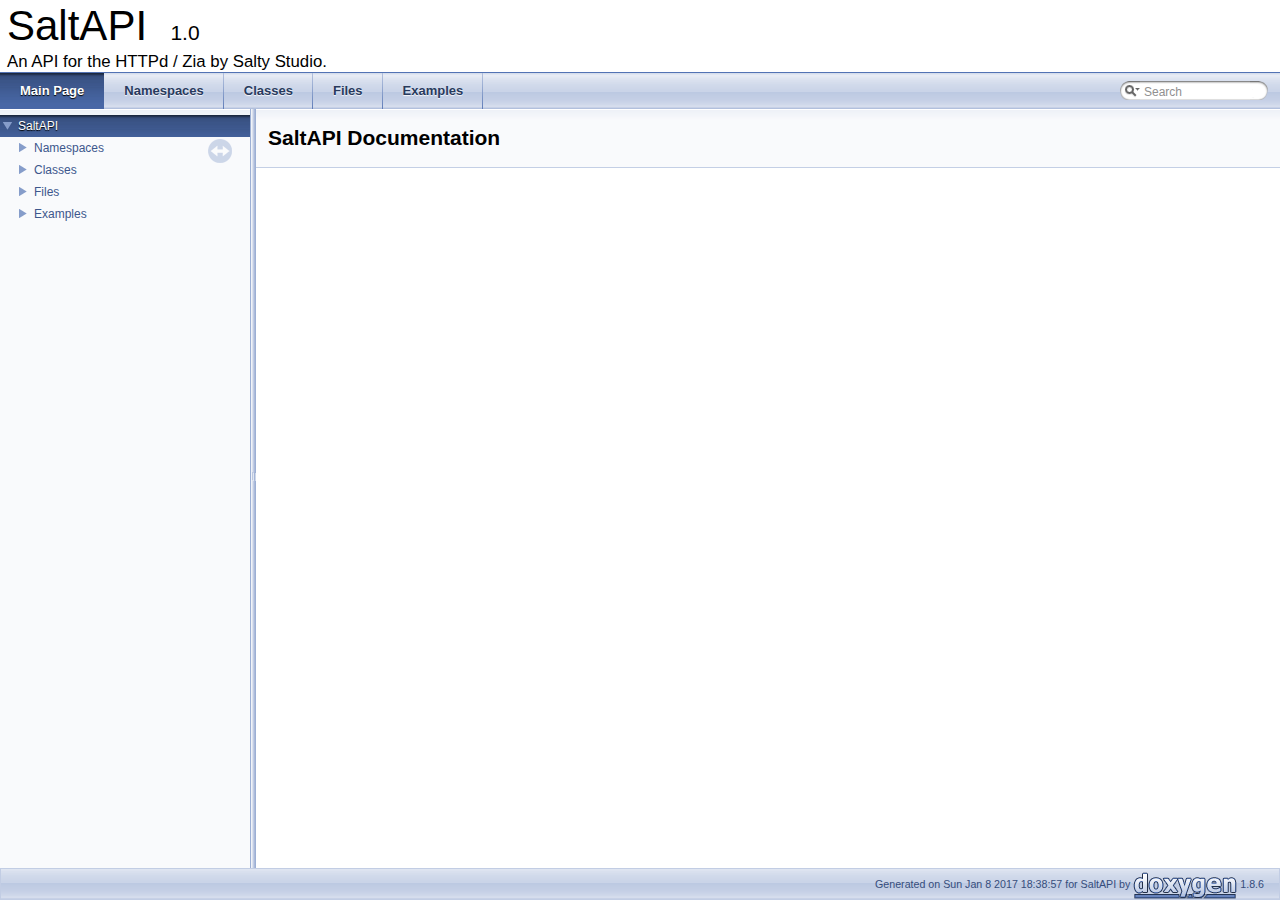
==== Doxygen/html/index.html @ 746d1560 "Added site" ====
<!DOCTYPE html PUBLIC "-//W3C//DTD XHTML 1.0 Transitional//EN" "http://www.w3.org/TR/xhtml1/DTD/xhtml1-transitional.dtd">
<html xmlns="http://www.w3.org/1999/xhtml">
<head>
<meta http-equiv="Content-Type" content="text/xhtml;charset=UTF-8"/>
<meta http-equiv="X-UA-Compatible" content="IE=9"/>
<meta name="generator" content="Doxygen 1.8.6"/>
<title>SaltAPI: Main Page</title>
<link href="tabs.css" rel="stylesheet" type="text/css"/>
<script type="text/javascript" src="jquery.js"></script>
<script type="text/javascript" src="dynsections.js"></script>
<link href="navtree.css" rel="stylesheet" type="text/css"/>
<script type="text/javascript" src="resize.js"></script>
<script type="text/javascript" src="navtree.js"></script>
<script type="text/javascript">
  $(document).ready(initResizable);
  $(window).load(resizeHeight);
</script>
<link href="search/search.css" rel="stylesheet" type="text/css"/>
<script type="text/javascript" src="search/search.js"></script>
<script type="text/javascript">
  $(document).ready(function() { searchBox.OnSelectItem(0); });
</script>
<link href="doxygen.css" rel="stylesheet" type="text/css" />
</head>
<body>
<div id="top"><!-- do not remove this div, it is closed by doxygen! -->
<div id="titlearea">
<table cellspacing="0" cellpadding="0">
 <tbody>
 <tr style="height: 56px;">
  <td style="padding-left: 0.5em;">
   <div id="projectname">SaltAPI
   &#160;<span id="projectnumber">1.0</span>
   </div>
   <div id="projectbrief">An API for the HTTPd / Zia by Salty Studio.</div>
  </td>
 </tr>
 </tbody>
</table>
</div>
<!-- end header part -->
<!-- Generated by Doxygen 1.8.6 -->
<script type="text/javascript">
var searchBox = new SearchBox("searchBox", "search",false,'Search');
</script>
  <div id="navrow1" class="tabs">
    <ul class="tablist">
      <li class="current"><a href="index.html"><span>Main&#160;Page</span></a></li>
      <li><a href="namespaces.html"><span>Namespaces</span></a></li>
      <li><a href="annotated.html"><span>Classes</span></a></li>
      <li><a href="files.html"><span>Files</span></a></li>
      <li><a href="examples.html"><span>Examples</span></a></li>
      <li>
        <div id="MSearchBox" class="MSearchBoxInactive">
        <span class="left">
          <img id="MSearchSelect" src="search/mag_sel.png"
               onmouseover="return searchBox.OnSearchSelectShow()"
               onmouseout="return searchBox.OnSearchSelectHide()"
               alt=""/>
          <input type="text" id="MSearchField" value="Search" accesskey="S"
               onfocus="searchBox.OnSearchFieldFocus(true)" 
               onblur="searchBox.OnSearchFieldFocus(false)" 
               onkeyup="searchBox.OnSearchFieldChange(event)"/>
          </span><span class="right">
            <a id="MSearchClose" href="javascript:searchBox.CloseResultsWindow()"><img id="MSearchCloseImg" border="0" src="search/close.png" alt=""/></a>
          </span>
        </div>
      </li>
    </ul>
  </div>
</div><!-- top -->
<div id="side-nav" class="ui-resizable side-nav-resizable">
  <div id="nav-tree">
    <div id="nav-tree-contents">
      <div id="nav-sync" class="sync"></div>
    </div>
  </div>
  <div id="splitbar" style="-moz-user-select:none;" 
       class="ui-resizable-handle">
  </div>
</div>
<script type="text/javascript">
$(document).ready(function(){initNavTree('index.html','');});
</script>
<div id="doc-content">
<!-- window showing the filter options -->
<div id="MSearchSelectWindow"
     onmouseover="return searchBox.OnSearchSelectShow()"
     onmouseout="return searchBox.OnSearchSelectHide()"
     onkeydown="return searchBox.OnSearchSelectKey(event)">
<a class="SelectItem" href="javascript:void(0)" onclick="searchBox.OnSelectItem(0)"><span class="SelectionMark">&#160;</span>All</a><a class="SelectItem" href="javascript:void(0)" onclick="searchBox.OnSelectItem(1)"><span class="SelectionMark">&#160;</span>Classes</a><a class="SelectItem" href="javascript:void(0)" onclick="searchBox.OnSelectItem(2)"><span class="SelectionMark">&#160;</span>Namespaces</a><a class="SelectItem" href="javascript:void(0)" onclick="searchBox.OnSelectItem(3)"><span class="SelectionMark">&#160;</span>Files</a><a class="SelectItem" href="javascript:void(0)" onclick="searchBox.OnSelectItem(4)"><span class="SelectionMark">&#160;</span>Functions</a><a class="SelectItem" href="javascript:void(0)" onclick="searchBox.OnSelectItem(5)"><span class="SelectionMark">&#160;</span>Variables</a><a class="SelectItem" href="javascript:void(0)" onclick="searchBox.OnSelectItem(6)"><span class="SelectionMark">&#160;</span>Typedefs</a><a class="SelectItem" href="javascript:void(0)" onclick="searchBox.OnSelectItem(7)"><span class="SelectionMark">&#160;</span>Enumerations</a><a class="SelectItem" href="javascript:void(0)" onclick="searchBox.OnSelectItem(8)"><span class="SelectionMark">&#160;</span>Enumerator</a></div>

<!-- iframe showing the search results (closed by default) -->
<div id="MSearchResultsWindow">
<iframe src="javascript:void(0)" frameborder="0" 
        name="MSearchResults" id="MSearchResults">
</iframe>
</div>

<div class="header">
  <div class="headertitle">
<div class="title">SaltAPI Documentation</div>  </div>
</div><!--header-->
<div class="contents">
</div><!-- contents -->
</div><!-- doc-content -->
<!-- start footer part -->
<div id="nav-path" class="navpath"><!-- id is needed for treeview function! -->
  <ul>
    <li class="footer">Generated on Sun Jan 8 2017 18:38:57 for SaltAPI by
    <a href="http://www.doxygen.org/index.html">
    <img class="footer" src="doxygen.png" alt="doxygen"/></a> 1.8.6 </li>
  </ul>
</div>
</body>
</html>
---- Doxygen/html/tabs.css ----
.tabs, .tabs2, .tabs3 {
    background-image: url('tab_b.png');
    width: 100%;
    z-index: 101;
    font-size: 13px;
    font-family: 'Lucida Grande',Geneva,Helvetica,Arial,sans-serif;
}

.tabs2 {
    font-size: 10px;
}
.tabs3 {
    font-size: 9px;
}

.tablist {
    margin: 0;
    padding: 0;
    display: table;
}

.tablist li {
    float: left;
    display: table-cell;
    background-image: url('tab_b.png');
    line-height: 36px;
    list-style: none;
}

.tablist a {
    display: block;
    padding: 0 20px;
    font-weight: bold;
    background-image:url('tab_s.png');
    background-repeat:no-repeat;
    background-position:right;
    color: #283A5D;
    text-shadow: 0px 1px 1px rgba(255, 255, 255, 0.9);
    text-decoration: none;
    outline: none;
}

.tabs3 .tablist a {
    padding: 0 10px;
}

.tablist a:hover {
    background-image: url('tab_h.png');
    background-repeat:repeat-x;
    color: #fff;
    text-shadow: 0px 1px 1px rgba(0, 0, 0, 1.0);
    text-decoration: none;
}

.tablist li.current a {
    background-image: url('tab_a.png');
    background-repeat:repeat-x;
    color: #fff;
    text-shadow: 0px 1px 1px rgba(0, 0, 0, 1.0);
}
---- Doxygen/html/navtree.css ----
#nav-tree .children_ul {
  margin:0;
  padding:4px;
}

#nav-tree ul {
  list-style:none outside none;
  margin:0px;
  padding:0px;
}

#nav-tree li {
  white-space:nowrap;
  margin:0px;
  padding:0px;
}

#nav-tree .plus {
  margin:0px;
}

#nav-tree .selected {
  background-image: url('tab_a.png');
  background-repeat:repeat-x;
  color: #fff;
  text-shadow: 0px 1px 1px rgba(0, 0, 0, 1.0);
}

#nav-tree img {
  margin:0px;
  padding:0px;
  border:0px;
  vertical-align: middle;
}

#nav-tree a {
  text-decoration:none;
  padding:0px;
  margin:0px;
  outline:none;
}

#nav-tree .label {
  margin:0px;
  padding:0px;
  font: 12px 'Lucida Grande',Geneva,Helvetica,Arial,sans-serif;
}

#nav-tree .label a {
  padding:2px;
}

#nav-tree .selected a {
  text-decoration:none;
  color:#fff;
}

#nav-tree .children_ul {
  margin:0px;
  padding:0px;
}

#nav-tree .item {
  margin:0px;
  padding:0px;
}

#nav-tree {
  padding: 0px 0px;
  background-color: #FAFAFF; 
  font-size:14px;
  overflow:auto;
}

#doc-content {
  overflow:auto;
  display:block;
  padding:0px;
  margin:0px;
  -webkit-overflow-scrolling : touch; /* iOS 5+ */
}

#side-nav {
  padding:0 6px 0 0;
  margin: 0px;
  display:block;
  position: absolute;
  left: 0px;
  width: 250px;
}

.ui-resizable .ui-resizable-handle {
  display:block;
}

.ui-resizable-e {
  background:url("ftv2splitbar.png") repeat scroll right center transparent;
  cursor:e-resize;
  height:100%;
  right:0;
  top:0;
  width:6px;
}

.ui-resizable-handle {
  display:none;
  font-size:0.1px;
  position:absolute;
  z-index:1;
}

#nav-tree-contents {
  margin: 6px 0px 0px 0px;
}

#nav-tree {
  background-image:url('nav_h.png');
  background-repeat:repeat-x;
  background-color: #F9FAFC;
  -webkit-overflow-scrolling : touch; /* iOS 5+ */
}

#nav-sync {
  position:absolute;
  top:5px;
  right:24px;
  z-index:0;
}

#nav-sync img {
  opacity:0.3;
}

#nav-sync img:hover {
  opacity:0.9;
}

@media print
{
  #nav-tree { display: none; }
  div.ui-resizable-handle { display: none; position: relative; }
}
---- Doxygen/html/search/search.css ----
/*---------------- Search Box */

#FSearchBox {
    float: left;
}

#MSearchBox {
    white-space : nowrap;
    position: absolute;
    float: none;
    display: inline;
    margin-top: 8px;
    right: 0px;
    width: 170px;
    z-index: 102;
    background-color: white;
}

#MSearchBox .left
{
    display:block;
    position:absolute;
    left:10px;
    width:20px;
    height:19px;
    background:url('search_l.png') no-repeat;
    background-position:right;
}

#MSearchSelect {
    display:block;
    position:absolute;
    width:20px;
    height:19px;
}

.left #MSearchSelect {
    left:4px;
}

.right #MSearchSelect {
    right:5px;
}

#MSearchField {
    display:block;
    position:absolute;
    height:19px;
    background:url('search_m.png') repeat-x;
    border:none;
    width:111px;
    margin-left:20px;
    padding-left:4px;
    color: #909090;
    outline: none;
    font: 9pt Arial, Verdana, sans-serif;
}

#FSearchBox #MSearchField {
    margin-left:15px;
}

#MSearchBox .right {
    display:block;
    position:absolute;
    right:10px;
    top:0px;
    width:20px;
    height:19px;
    background:url('search_r.png') no-repeat;
    background-position:left;
}

#MSearchClose {
    display: none;
    position: absolute;
    top: 4px;
    background : none;
    border: none;
    margin: 0px 4px 0px 0px;
    padding: 0px 0px;
    outline: none;
}

.left #MSearchClose {
    left: 6px;
}

.right #MSearchClose {
    right: 2px;
}

.MSearchBoxActive #MSearchField {
    color: #000000;
}

/*---------------- Search filter selection */

#MSearchSelectWindow {
    display: none;
    position: absolute;
    left: 0; top: 0;
    border: 1px solid #90A5CE;
    background-color: #F9FAFC;
    z-index: 1;
    padding-top: 4px;
    padding-bottom: 4px;
    -moz-border-radius: 4px;
    -webkit-border-top-left-radius: 4px;
    -webkit-border-top-right-radius: 4px;
    -webkit-border-bottom-left-radius: 4px;
    -webkit-border-bottom-right-radius: 4px;
    -webkit-box-shadow: 5px 5px 5px rgba(0, 0, 0, 0.15);
}

.SelectItem {
    font: 8pt Arial, Verdana, sans-serif;
    padding-left:  2px;
    padding-right: 12px;
    border: 0px;
}

span.SelectionMark {
    margin-right: 4px;
    font-family: monospace;
    outline-style: none;
    text-decoration: none;
}

a.SelectItem {
    display: block;
    outline-style: none;
    color: #000000; 
    text-decoration: none;
    padding-left:   6px;
    padding-right: 12px;
}

a.SelectItem:focus,
a.SelectItem:active {
    color: #000000; 
    outline-style: none;
    text-decoration: none;
}

a.SelectItem:hover {
    color: #FFFFFF;
    background-color: #3D578C;
    outline-style: none;
    text-decoration: none;
    cursor: pointer;
    display: block;
}

/*---------------- Search results window */

iframe#MSearchResults {
    width: 60ex;
    height: 15em;
}

#MSearchResultsWindow {
    display: none;
    position: absolute;
    left: 0; top: 0;
    border: 1px solid #000;
    background-color: #EEF1F7;
}

/* ----------------------------------- */


#SRIndex {
    clear:both; 
    padding-bottom: 15px;
}

.SREntry {
    font-size: 10pt;
    padding-left: 1ex;
}

.SRPage .SREntry {
    font-size: 8pt;
    padding: 1px 5px;
}

body.SRPage {
    margin: 5px 2px;
}

.SRChildren {
    padding-left: 3ex; padding-bottom: .5em 
}

.SRPage .SRChildren {
    display: none;
}

.SRSymbol {
    font-weight: bold; 
    color: #425E97;
    font-family: Arial, Verdana, sans-serif;
    text-decoration: none;
    outline: none;
}

a.SRScope {
    display: block;
    color: #425E97; 
    font-family: Arial, Verdana, sans-serif;
    text-decoration: none;
    outline: none;
}

a.SRSymbol:focus, a.SRSymbol:active,
a.SRScope:focus, a.SRScope:active {
    text-decoration: underline;
}

span.SRScope {
    padding-left: 4px;
}

.SRPage .SRStatus {
    padding: 2px 5px;
    font-size: 8pt;
    font-style: italic;
}

.SRResult {
    display: none;
}

DIV.searchresults {
    margin-left: 10px;
    margin-right: 10px;
}

/*---------------- External search page results */

.searchresult {
    background-color: #F0F3F8;
}

.pages b {
   color: white;
   padding: 5px 5px 3px 5px;
   background-image: url("../tab_a.png");
   background-repeat: repeat-x;
   text-shadow: 0 1px 1px #000000;
}

.pages {
    line-height: 17px;
    margin-left: 4px;
    text-decoration: none;
}

.hl {
    font-weight: bold;
}

#searchresults {
    margin-bottom: 20px;
}

.searchpages {
    margin-top: 10px;
}
---- Doxygen/html/doxygen.css ----
/* The standard CSS for doxygen 1.8.6 */

body, table, div, p, dl {
	font: 400 14px/22px Roboto,sans-serif;
}

/* @group Heading Levels */

h1.groupheader {
	font-size: 150%;
}

.title {
	font: 400 14px/28px Roboto,sans-serif;
	font-size: 150%;
	font-weight: bold;
	margin: 10px 2px;
}

h2.groupheader {
	border-bottom: 1px solid #879ECB;
	color: #354C7B;
	font-size: 150%;
	font-weight: normal;
	margin-top: 1.75em;
	padding-top: 8px;
	padding-bottom: 4px;
	width: 100%;
}

h3.groupheader {
	font-size: 100%;
}

h1, h2, h3, h4, h5, h6 {
	-webkit-transition: text-shadow 0.5s linear;
	-moz-transition: text-shadow 0.5s linear;
	-ms-transition: text-shadow 0.5s linear;
	-o-transition: text-shadow 0.5s linear;
	transition: text-shadow 0.5s linear;
	margin-right: 15px;
}

h1.glow, h2.glow, h3.glow, h4.glow, h5.glow, h6.glow {
	text-shadow: 0 0 15px cyan;
}

dt {
	font-weight: bold;
}

div.multicol {
	-moz-column-gap: 1em;
	-webkit-column-gap: 1em;
	-moz-column-count: 3;
	-webkit-column-count: 3;
}

p.startli, p.startdd {
	margin-top: 2px;
}

p.starttd {
	margin-top: 0px;
}

p.endli {
	margin-bottom: 0px;
}

p.enddd {
	margin-bottom: 4px;
}

p.endtd {
	margin-bottom: 2px;
}

/* @end */

caption {
	font-weight: bold;
}

span.legend {
        font-size: 70%;
        text-align: center;
}

h3.version {
        font-size: 90%;
        text-align: center;
}

div.qindex, div.navtab{
	background-color: #EBEFF6;
	border: 1px solid #A3B4D7;
	text-align: center;
}

div.qindex, div.navpath {
	width: 100%;
	line-height: 140%;
}

div.navtab {
	margin-right: 15px;
}

/* @group Link Styling */

a {
	color: #3D578C;
	font-weight: normal;
	text-decoration: none;
}

.contents a:visited {
	color: #4665A2;
}

a:hover {
	text-decoration: underline;
}

a.qindex {
	font-weight: bold;
}

a.qindexHL {
	font-weight: bold;
	background-color: #9CAFD4;
	color: #ffffff;
	border: 1px double #869DCA;
}

.contents a.qindexHL:visited {
        color: #ffffff;
}

a.el {
	font-weight: bold;
}

a.elRef {
}

a.code, a.code:visited, a.line, a.line:visited {
	color: #4665A2; 
}

a.codeRef, a.codeRef:visited, a.lineRef, a.lineRef:visited {
	color: #4665A2; 
}

/* @end */

dl.el {
	margin-left: -1cm;
}

pre.fragment {
        border: 1px solid #C4CFE5;
        background-color: #FBFCFD;
        padding: 4px 6px;
        margin: 4px 8px 4px 2px;
        overflow: auto;
        word-wrap: break-word;
        font-size:  9pt;
        line-height: 125%;
        font-family: monospace, fixed;
        font-size: 105%;
}

div.fragment {
        padding: 4px 6px;
        margin: 4px 8px 4px 2px;
	background-color: #FBFCFD;
	border: 1px solid #C4CFE5;
}

div.line {
	font-family: monospace, fixed;
        font-size: 13px;
	min-height: 13px;
	line-height: 1.0;
	text-wrap: unrestricted;
	white-space: -moz-pre-wrap; /* Moz */
	white-space: -pre-wrap;     /* Opera 4-6 */
	white-space: -o-pre-wrap;   /* Opera 7 */
	white-space: pre-wrap;      /* CSS3  */
	word-wrap: break-word;      /* IE 5.5+ */
	text-indent: -53px;
	padding-left: 53px;
	padding-bottom: 0px;
	margin: 0px;
	-webkit-transition-property: background-color, box-shadow;
	-webkit-transition-duration: 0.5s;
	-moz-transition-property: background-color, box-shadow;
	-moz-transition-duration: 0.5s;
	-ms-transition-property: background-color, box-shadow;
	-ms-transition-duration: 0.5s;
	-o-transition-property: background-color, box-shadow;
	-o-transition-duration: 0.5s;
	transition-property: background-color, box-shadow;
	transition-duration: 0.5s;
}

div.line.glow {
	background-color: cyan;
	box-shadow: 0 0 10px cyan;
}


span.lineno {
	padding-right: 4px;
	text-align: right;
	border-right: 2px solid #0F0;
	background-color: #E8E8E8;
        white-space: pre;
}
span.lineno a {
	background-color: #D8D8D8;
}

span.lineno a:hover {
	background-color: #C8C8C8;
}

div.ah {
	background-color: black;
	font-weight: bold;
	color: #ffffff;
	margin-bottom: 3px;
	margin-top: 3px;
	padding: 0.2em;
	border: solid thin #333;
	border-radius: 0.5em;
	-webkit-border-radius: .5em;
	-moz-border-radius: .5em;
	box-shadow: 2px 2px 3px #999;
	-webkit-box-shadow: 2px 2px 3px #999;
	-moz-box-shadow: rgba(0, 0, 0, 0.15) 2px 2px 2px;
	background-image: -webkit-gradient(linear, left top, left bottom, from(#eee), to(#000),color-stop(0.3, #444));
	background-image: -moz-linear-gradient(center top, #eee 0%, #444 40%, #000);
}

div.groupHeader {
	margin-left: 16px;
	margin-top: 12px;
	font-weight: bold;
}

div.groupText {
	margin-left: 16px;
	font-style: italic;
}

body {
	background-color: white;
	color: black;
        margin: 0;
}

div.contents {
	margin-top: 10px;
	margin-left: 12px;
	margin-right: 8px;
}

td.indexkey {
	background-color: #EBEFF6;
	font-weight: bold;
	border: 1px solid #C4CFE5;
	margin: 2px 0px 2px 0;
	padding: 2px 10px;
        white-space: nowrap;
        vertical-align: top;
}

td.indexvalue {
	background-color: #EBEFF6;
	border: 1px solid #C4CFE5;
	padding: 2px 10px;
	margin: 2px 0px;
}

tr.memlist {
	background-color: #EEF1F7;
}

p.formulaDsp {
	text-align: center;
}

img.formulaDsp {
	
}

img.formulaInl {
	vertical-align: middle;
}

div.center {
	text-align: center;
        margin-top: 0px;
        margin-bottom: 0px;
        padding: 0px;
}

div.center img {
	border: 0px;
}

address.footer {
	text-align: right;
	padding-right: 12px;
}

img.footer {
	border: 0px;
	vertical-align: middle;
}

/* @group Code Colorization */

span.keyword {
	color: #008000
}

span.keywordtype {
	color: #604020
}

span.keywordflow {
	color: #e08000
}

span.comment {
	color: #800000
}

span.preprocessor {
	color: #806020
}

span.stringliteral {
	color: #002080
}

span.charliteral {
	color: #008080
}

span.vhdldigit { 
	color: #ff00ff 
}

span.vhdlchar { 
	color: #000000 
}

span.vhdlkeyword { 
	color: #700070 
}

span.vhdllogic { 
	color: #ff0000 
}

blockquote {
        background-color: #F7F8FB;
        border-left: 2px solid #9CAFD4;
        margin: 0 24px 0 4px;
        padding: 0 12px 0 16px;
}

/* @end */

/*
.search {
	color: #003399;
	font-weight: bold;
}

form.search {
	margin-bottom: 0px;
	margin-top: 0px;
}

input.search {
	font-size: 75%;
	color: #000080;
	font-weight: normal;
	background-color: #e8eef2;
}
*/

td.tiny {
	font-size: 75%;
}

.dirtab {
	padding: 4px;
	border-collapse: collapse;
	border: 1px solid #A3B4D7;
}

th.dirtab {
	background: #EBEFF6;
	font-weight: bold;
}

hr {
	height: 0px;
	border: none;
	border-top: 1px solid #4A6AAA;
}

hr.footer {
	height: 1px;
}

/* @group Member Descriptions */

table.memberdecls {
	border-spacing: 0px;
	padding: 0px;
}

.memberdecls td, .fieldtable tr {
	-webkit-transition-property: background-color, box-shadow;
	-webkit-transition-duration: 0.5s;
	-moz-transition-property: background-color, box-shadow;
	-moz-transition-duration: 0.5s;
	-ms-transition-property: background-color, box-shadow;
	-ms-transition-duration: 0.5s;
	-o-transition-property: background-color, box-shadow;
	-o-transition-duration: 0.5s;
	transition-property: background-color, box-shadow;
	transition-duration: 0.5s;
}

.memberdecls td.glow, .fieldtable tr.glow {
	background-color: cyan;
	box-shadow: 0 0 15px cyan;
}

.mdescLeft, .mdescRight,
.memItemLeft, .memItemRight,
.memTemplItemLeft, .memTemplItemRight, .memTemplParams {
	background-color: #F9FAFC;
	border: none;
	margin: 4px;
	padding: 1px 0 0 8px;
}

.mdescLeft, .mdescRight {
	padding: 0px 8px 4px 8px;
	color: #555;
}

.memSeparator {
        border-bottom: 1px solid #DEE4F0;
        line-height: 1px;
        margin: 0px;
        padding: 0px;
}

.memItemLeft, .memTemplItemLeft {
        white-space: nowrap;
}

.memItemRight {
	width: 100%;
}

.memTemplParams {
	color: #4665A2;
        white-space: nowrap;
	font-size: 80%;
}

/* @end */

/* @group Member Details */

/* Styles for detailed member documentation */

.memtemplate {
	font-size: 80%;
	color: #4665A2;
	font-weight: normal;
	margin-left: 9px;
}

.memnav {
	background-color: #EBEFF6;
	border: 1px solid #A3B4D7;
	text-align: center;
	margin: 2px;
	margin-right: 15px;
	padding: 2px;
}

.mempage {
	width: 100%;
}

.memitem {
	padding: 0;
	margin-bottom: 10px;
	margin-right: 5px;
        -webkit-transition: box-shadow 0.5s linear;
        -moz-transition: box-shadow 0.5s linear;
        -ms-transition: box-shadow 0.5s linear;
        -o-transition: box-shadow 0.5s linear;
        transition: box-shadow 0.5s linear;
        display: table !important;
        width: 100%;
}

.memitem.glow {
         box-shadow: 0 0 15px cyan;
}

.memname {
        font-weight: bold;
        margin-left: 6px;
}

.memname td {
	vertical-align: bottom;
}

.memproto, dl.reflist dt {
        border-top: 1px solid #A8B8D9;
        border-left: 1px solid #A8B8D9;
        border-right: 1px solid #A8B8D9;
        padding: 6px 0px 6px 0px;
        color: #253555;
        font-weight: bold;
        text-shadow: 0px 1px 1px rgba(255, 255, 255, 0.9);
        background-image:url('nav_f.png');
        background-repeat:repeat-x;
        background-color: #E2E8F2;
        /* opera specific markup */
        box-shadow: 5px 5px 5px rgba(0, 0, 0, 0.15);
        border-top-right-radius: 4px;
        border-top-left-radius: 4px;
        /* firefox specific markup */
        -moz-box-shadow: rgba(0, 0, 0, 0.15) 5px 5px 5px;
        -moz-border-radius-topright: 4px;
        -moz-border-radius-topleft: 4px;
        /* webkit specific markup */
        -webkit-box-shadow: 5px 5px 5px rgba(0, 0, 0, 0.15);
        -webkit-border-top-right-radius: 4px;
        -webkit-border-top-left-radius: 4px;

}

.memdoc, dl.reflist dd {
        border-bottom: 1px solid #A8B8D9;      
        border-left: 1px solid #A8B8D9;      
        border-right: 1px solid #A8B8D9; 
        padding: 6px 10px 2px 10px;
        background-color: #FBFCFD;
        border-top-width: 0;
        background-image:url('nav_g.png');
        background-repeat:repeat-x;
        background-color: #FFFFFF;
        /* opera specific markup */
        border-bottom-left-radius: 4px;
        border-bottom-right-radius: 4px;
        box-shadow: 5px 5px 5px rgba(0, 0, 0, 0.15);
        /* firefox specific markup */
        -moz-border-radius-bottomleft: 4px;
        -moz-border-radius-bottomright: 4px;
        -moz-box-shadow: rgba(0, 0, 0, 0.15) 5px 5px 5px;
        /* webkit specific markup */
        -webkit-border-bottom-left-radius: 4px;
        -webkit-border-bottom-right-radius: 4px;
        -webkit-box-shadow: 5px 5px 5px rgba(0, 0, 0, 0.15);
}

dl.reflist dt {
        padding: 5px;
}

dl.reflist dd {
        margin: 0px 0px 10px 0px;
        padding: 5px;
}

.paramkey {
	text-align: right;
}

.paramtype {
	white-space: nowrap;
}

.paramname {
	color: #602020;
	white-space: nowrap;
}
.paramname em {
	font-style: normal;
}
.paramname code {
        line-height: 14px;
}

.params, .retval, .exception, .tparams {
        margin-left: 0px;
        padding-left: 0px;
}       

.params .paramname, .retval .paramname {
        font-weight: bold;
        vertical-align: top;
}
        
.params .paramtype {
        font-style: italic;
        vertical-align: top;
}       
        
.params .paramdir {
        font-family: "courier new",courier,monospace;
        vertical-align: top;
}

table.mlabels {
	border-spacing: 0px;
}

td.mlabels-left {
	width: 100%;
	padding: 0px;
}

td.mlabels-right {
	vertical-align: bottom;
	padding: 0px;
	white-space: nowrap;
}

span.mlabels {
        margin-left: 8px;
}

span.mlabel {
        background-color: #728DC1;
        border-top:1px solid #5373B4;
        border-left:1px solid #5373B4;
        border-right:1px solid #C4CFE5;
        border-bottom:1px solid #C4CFE5;
	text-shadow: none;
	color: white;
	margin-right: 4px;
	padding: 2px 3px;
	border-radius: 3px;
	font-size: 7pt;
	white-space: nowrap;
	vertical-align: middle;
}



/* @end */

/* these are for tree view when not used as main index */

div.directory {
        margin: 10px 0px;
        border-top: 1px solid #A8B8D9;
        border-bottom: 1px solid #A8B8D9;
        width: 100%;
}

.directory table {
        border-collapse:collapse;
}

.directory td {
        margin: 0px;
        padding: 0px;
	vertical-align: top;
}

.directory td.entry {
        white-space: nowrap;
        padding-right: 6px;
	padding-top: 3px;
}

.directory td.entry a {
        outline:none;
}

.directory td.entry a img {
        border: none;
}

.directory td.desc {
        width: 100%;
        padding-left: 6px;
	padding-right: 6px;
	padding-top: 3px;
	border-left: 1px solid rgba(0,0,0,0.05);
}

.directory tr.even {
	padding-left: 6px;
	background-color: #F7F8FB;
}

.directory img {
	vertical-align: -30%;
}

.directory .levels {
        white-space: nowrap;
        width: 100%;
        text-align: right;
        font-size: 9pt;
}

.directory .levels span {
        cursor: pointer;
        padding-left: 2px;
        padding-right: 2px;
	color: #3D578C;
}

div.dynheader {
        margin-top: 8px;
	-webkit-touch-callout: none;
	-webkit-user-select: none;
	-khtml-user-select: none;
	-moz-user-select: none;
	-ms-user-select: none;
	user-select: none;
}

address {
	font-style: normal;
	color: #2A3D61;
}

table.doxtable {
	border-collapse:collapse;
        margin-top: 4px;
        margin-bottom: 4px;
}

table.doxtable td, table.doxtable th {
	border: 1px solid #2D4068;
	padding: 3px 7px 2px;
}

table.doxtable th {
	background-color: #374F7F;
	color: #FFFFFF;
	font-size: 110%;
	padding-bottom: 4px;
	padding-top: 5px;
}

table.fieldtable {
        /*width: 100%;*/
        margin-bottom: 10px;
        border: 1px solid #A8B8D9;
        border-spacing: 0px;
        -moz-border-radius: 4px;
        -webkit-border-radius: 4px;
        border-radius: 4px;
        -moz-box-shadow: rgba(0, 0, 0, 0.15) 2px 2px 2px;
        -webkit-box-shadow: 2px 2px 2px rgba(0, 0, 0, 0.15);
        box-shadow: 2px 2px 2px rgba(0, 0, 0, 0.15);
}

.fieldtable td, .fieldtable th {
        padding: 3px 7px 2px;
}

.fieldtable td.fieldtype, .fieldtable td.fieldname {
        white-space: nowrap;
        border-right: 1px solid #A8B8D9;
        border-bottom: 1px solid #A8B8D9;
        vertical-align: top;
}

.fieldtable td.fieldname {
        padding-top: 3px;
}

.fieldtable td.fielddoc {
        border-bottom: 1px solid #A8B8D9;
        /*width: 100%;*/
}

.fieldtable td.fielddoc p:first-child {
        margin-top: 0px;
}       
        
.fieldtable td.fielddoc p:last-child {
        margin-bottom: 2px;
}

.fieldtable tr:last-child td {
        border-bottom: none;
}

.fieldtable th {
        background-image:url('nav_f.png');
        background-repeat:repeat-x;
        background-color: #E2E8F2;
        font-size: 90%;
        color: #253555;
        padding-bottom: 4px;
        padding-top: 5px;
        text-align:left;
        -moz-border-radius-topleft: 4px;
        -moz-border-radius-topright: 4px;
        -webkit-border-top-left-radius: 4px;
        -webkit-border-top-right-radius: 4px;
        border-top-left-radius: 4px;
        border-top-right-radius: 4px;
        border-bottom: 1px solid #A8B8D9;
}


.tabsearch {
	top: 0px;
	left: 10px;
	height: 36px;
	background-image: url('tab_b.png');
	z-index: 101;
	overflow: hidden;
	font-size: 13px;
}

.navpath ul
{
	font-size: 11px;
	background-image:url('tab_b.png');
	background-repeat:repeat-x;
	background-position: 0 -5px;
	height:30px;
	line-height:30px;
	color:#8AA0CC;
	border:solid 1px #C2CDE4;
	overflow:hidden;
	margin:0px;
	padding:0px;
}

.navpath li
{
	list-style-type:none;
	float:left;
	padding-left:10px;
	padding-right:15px;
	background-image:url('bc_s.png');
	background-repeat:no-repeat;
	background-position:right;
	color:#364D7C;
}

.navpath li.navelem a
{
	height:32px;
	display:block;
	text-decoration: none;
	outline: none;
	color: #283A5D;
	font-family: 'Lucida Grande',Geneva,Helvetica,Arial,sans-serif;
	text-shadow: 0px 1px 1px rgba(255, 255, 255, 0.9);
	text-decoration: none;        
}

.navpath li.navelem a:hover
{
	color:#6884BD;
}

.navpath li.footer
{
        list-style-type:none;
        float:right;
        padding-left:10px;
        padding-right:15px;
        background-image:none;
        background-repeat:no-repeat;
        background-position:right;
        color:#364D7C;
        font-size: 8pt;
}


div.summary
{
	float: right;
	font-size: 8pt;
	padding-right: 5px;
	width: 50%;
	text-align: right;
}       

div.summary a
{
	white-space: nowrap;
}

div.ingroups
{
	font-size: 8pt;
	width: 50%;
	text-align: left;
}

div.ingroups a
{
	white-space: nowrap;
}

div.header
{
        background-image:url('nav_h.png');
        background-repeat:repeat-x;
	background-color: #F9FAFC;
	margin:  0px;
	border-bottom: 1px solid #C4CFE5;
}

div.headertitle
{
	padding: 5px 5px 5px 10px;
}

dl
{
        padding: 0 0 0 10px;
}

/* dl.note, dl.warning, dl.attention, dl.pre, dl.post, dl.invariant, dl.deprecated, dl.todo, dl.test, dl.bug */
dl.section
{
	margin-left: 0px;
	padding-left: 0px;
}

dl.note
{
        margin-left:-7px;
        padding-left: 3px;
        border-left:4px solid;
        border-color: #D0C000;
}

dl.warning, dl.attention
{
        margin-left:-7px;
        padding-left: 3px;
        border-left:4px solid;
        border-color: #FF0000;
}

dl.pre, dl.post, dl.invariant
{
        margin-left:-7px;
        padding-left: 3px;
        border-left:4px solid;
        border-color: #00D000;
}

dl.deprecated
{
        margin-left:-7px;
        padding-left: 3px;
        border-left:4px solid;
        border-color: #505050;
}

dl.todo
{
        margin-left:-7px;
        padding-left: 3px;
        border-left:4px solid;
        border-color: #00C0E0;
}

dl.test
{
        margin-left:-7px;
        padding-left: 3px;
        border-left:4px solid;
        border-color: #3030E0;
}

dl.bug
{
        margin-left:-7px;
        padding-left: 3px;
        border-left:4px solid;
        border-color: #C08050;
}

dl.section dd {
	margin-bottom: 6px;
}


#projectlogo
{
	text-align: center;
	vertical-align: bottom;
	border-collapse: separate;
}
 
#projectlogo img
{ 
	border: 0px none;
}
 
#projectname
{
	font: 300% Tahoma, Arial,sans-serif;
	margin: 0px;
	padding: 2px 0px;
}
    
#projectbrief
{
	font: 120% Tahoma, Arial,sans-serif;
	margin: 0px;
	padding: 0px;
}

#projectnumber
{
	font: 50% Tahoma, Arial,sans-serif;
	margin: 0px;
	padding: 0px;
}

#titlearea
{
	padding: 0px;
	margin: 0px;
	width: 100%;
	border-bottom: 1px solid #5373B4;
}

.image
{
        text-align: center;
}

.dotgraph
{
        text-align: center;
}

.mscgraph
{
        text-align: center;
}

.diagraph
{
        text-align: center;
}

.caption
{
	font-weight: bold;
}

div.zoom
{
	border: 1px solid #90A5CE;
}

dl.citelist {
        margin-bottom:50px;
}

dl.citelist dt {
        color:#334975;
        float:left;
        font-weight:bold;
        margin-right:10px;
        padding:5px;
}

dl.citelist dd {
        margin:2px 0;
        padding:5px 0;
}

div.toc {
        padding: 14px 25px;
        background-color: #F4F6FA;
        border: 1px solid #D8DFEE;
        border-radius: 7px 7px 7px 7px;
        float: right;
        height: auto;
        margin: 0 20px 10px 10px;
        width: 200px;
}

div.toc li {
        background: url("bdwn.png") no-repeat scroll 0 5px transparent;
        font: 10px/1.2 Verdana,DejaVu Sans,Geneva,sans-serif;
        margin-top: 5px;
        padding-left: 10px;
        padding-top: 2px;
}

div.toc h3 {
        font: bold 12px/1.2 Arial,FreeSans,sans-serif;
	color: #4665A2;
        border-bottom: 0 none;
        margin: 0;
}

div.toc ul {
        list-style: none outside none;
        border: medium none;
        padding: 0px;
}       

div.toc li.level1 {
        margin-left: 0px;
}

div.toc li.level2 {
        margin-left: 15px;
}

div.toc li.level3 {
        margin-left: 30px;
}

div.toc li.level4 {
        margin-left: 45px;
}

.inherit_header {
        font-weight: bold;
        color: gray;
        cursor: pointer;
	-webkit-touch-callout: none;
	-webkit-user-select: none;
	-khtml-user-select: none;
	-moz-user-select: none;
	-ms-user-select: none;
	user-select: none;
}

.inherit_header td {
        padding: 6px 0px 2px 5px;
}

.inherit {
        display: none;
}

tr.heading h2 {
        margin-top: 12px;
        margin-bottom: 4px;
}

/* tooltip related style info */

.ttc {
        position: absolute;
        display: none;
}

#powerTip {
	cursor: default;
	white-space: nowrap;
	background-color: white;
	border: 1px solid gray;
	border-radius: 4px 4px 4px 4px;
	box-shadow: 1px 1px 7px gray;
	display: none;
	font-size: smaller;
	max-width: 80%;
	opacity: 0.9;
	padding: 1ex 1em 1em;
	position: absolute;
	z-index: 2147483647;
}

#powerTip div.ttdoc {
        color: grey;
	font-style: italic;
}

#powerTip div.ttname a {
        font-weight: bold;
}

#powerTip div.ttname {
        font-weight: bold;
}

#powerTip div.ttdeci {
        color: #006318;
}

#powerTip div {
        margin: 0px;
        padding: 0px;
        font: 12px/16px Roboto,sans-serif;
}

#powerTip:before, #powerTip:after {
	content: "";
	position: absolute;
	margin: 0px;
}

#powerTip.n:after,  #powerTip.n:before,
#powerTip.s:after,  #powerTip.s:before,
#powerTip.w:after,  #powerTip.w:before,
#powerTip.e:after,  #powerTip.e:before,
#powerTip.ne:after, #powerTip.ne:before,
#powerTip.se:after, #powerTip.se:before,
#powerTip.nw:after, #powerTip.nw:before,
#powerTip.sw:after, #powerTip.sw:before {
	border: solid transparent;
	content: " ";
	height: 0;
	width: 0;
	position: absolute;
}

#powerTip.n:after,  #powerTip.s:after,
#powerTip.w:after,  #powerTip.e:after,
#powerTip.nw:after, #powerTip.ne:after,
#powerTip.sw:after, #powerTip.se:after {
	border-color: rgba(255, 255, 255, 0);
}

#powerTip.n:before,  #powerTip.s:before,
#powerTip.w:before,  #powerTip.e:before,
#powerTip.nw:before, #powerTip.ne:before,
#powerTip.sw:before, #powerTip.se:before {
	border-color: rgba(128, 128, 128, 0);
}

#powerTip.n:after,  #powerTip.n:before,
#powerTip.ne:after, #powerTip.ne:before,
#powerTip.nw:after, #powerTip.nw:before {
	top: 100%;
}

#powerTip.n:after, #powerTip.ne:after, #powerTip.nw:after {
	border-top-color: #ffffff;
	border-width: 10px;
	margin: 0px -10px;
}
#powerTip.n:before {
	border-top-color: #808080;
	border-width: 11px;
	margin: 0px -11px;
}
#powerTip.n:after, #powerTip.n:before {
	left: 50%;
}

#powerTip.nw:after, #powerTip.nw:before {
	right: 14px;
}

#powerTip.ne:after, #powerTip.ne:before {
	left: 14px;
}

#powerTip.s:after,  #powerTip.s:before,
#powerTip.se:after, #powerTip.se:before,
#powerTip.sw:after, #powerTip.sw:before {
	bottom: 100%;
}

#powerTip.s:after, #powerTip.se:after, #powerTip.sw:after {
	border-bottom-color: #ffffff;
	border-width: 10px;
	margin: 0px -10px;
}

#powerTip.s:before, #powerTip.se:before, #powerTip.sw:before {
	border-bottom-color: #808080;
	border-width: 11px;
	margin: 0px -11px;
}

#powerTip.s:after, #powerTip.s:before {
	left: 50%;
}

#powerTip.sw:after, #powerTip.sw:before {
	right: 14px;
}

#powerTip.se:after, #powerTip.se:before {
	left: 14px;
}

#powerTip.e:after, #powerTip.e:before {
	left: 100%;
}
#powerTip.e:after {
	border-left-color: #ffffff;
	border-width: 10px;
	top: 50%;
	margin-top: -10px;
}
#powerTip.e:before {
	border-left-color: #808080;
	border-width: 11px;
	top: 50%;
	margin-top: -11px;
}

#powerTip.w:after, #powerTip.w:before {
	right: 100%;
}
#powerTip.w:after {
	border-right-color: #ffffff;
	border-width: 10px;
	top: 50%;
	margin-top: -10px;
}
#powerTip.w:before {
	border-right-color: #808080;
	border-width: 11px;
	top: 50%;
	margin-top: -11px;
}

@media print
{
  #top { display: none; }
  #side-nav { display: none; }
  #nav-path { display: none; }
  body { overflow:visible; }
  h1, h2, h3, h4, h5, h6 { page-break-after: avoid; }
  .summary { display: none; }
  .memitem { page-break-inside: avoid; }
  #doc-content
  {
    margin-left:0 !important;
    height:auto !important;
    width:auto !important;
    overflow:inherit;
    display:inline;
  }
}
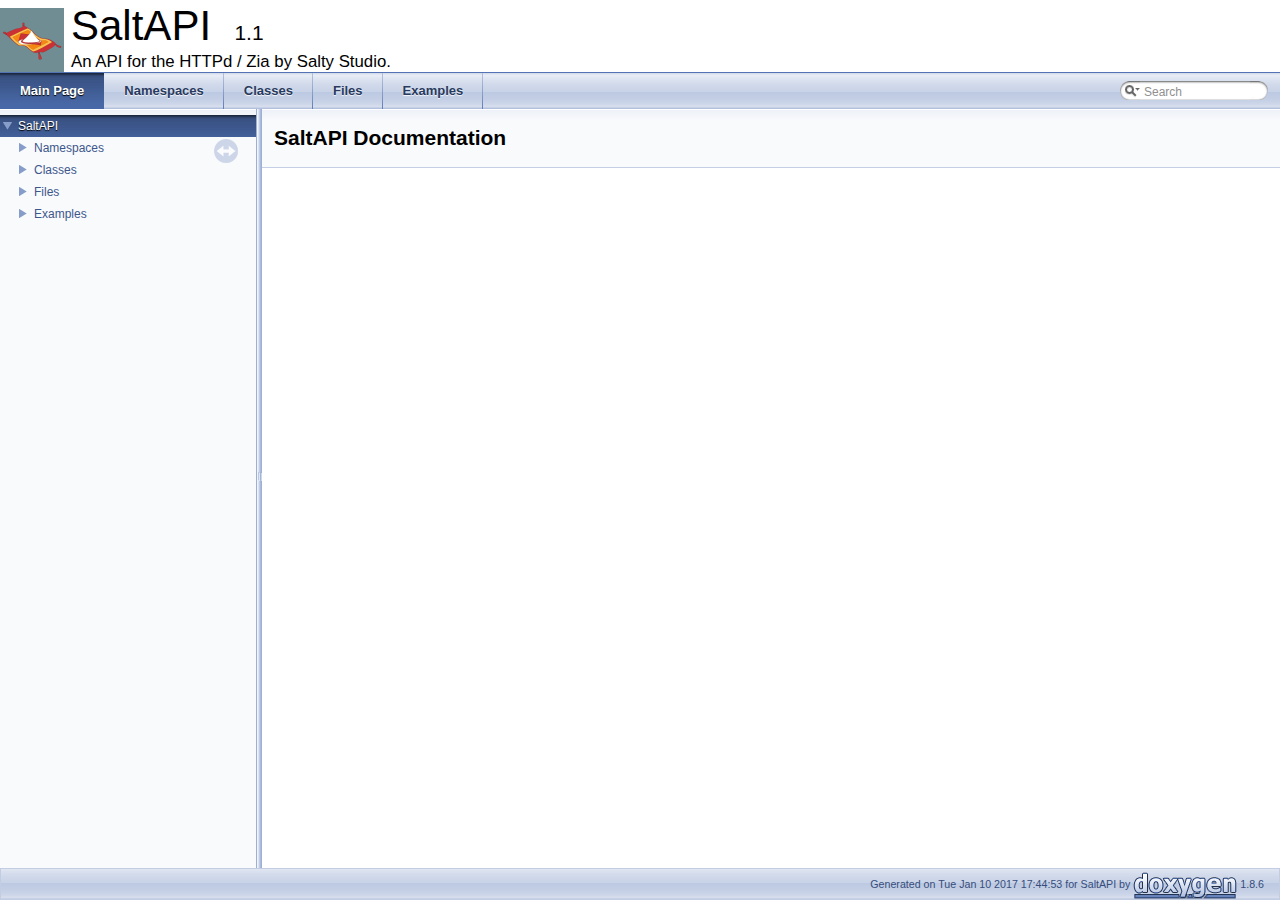
==== commit 4e7acdd4: "Updated doc" ====
--- a/Doxygen/html/index.html
+++ b/Doxygen/html/index.html
@@ -28,9 +28,10 @@
 <table cellspacing="0" cellpadding="0">
  <tbody>
  <tr style="height: 56px;">
+  <td id="projectlogo"><img alt="Logo" src="Logo64.png"/></td>
   <td style="padding-left: 0.5em;">
    <div id="projectname">SaltAPI
-   &#160;<span id="projectnumber">1.0</span>
+   &#160;<span id="projectnumber">1.1</span>
    </div>
    <div id="projectbrief">An API for the HTTPd / Zia by Salty Studio.</div>
   </td>
@@ -88,7 +89,7 @@
      onmouseover="return searchBox.OnSearchSelectShow()"
      onmouseout="return searchBox.OnSearchSelectHide()"
      onkeydown="return searchBox.OnSearchSelectKey(event)">
-<a class="SelectItem" href="javascript:void(0)" onclick="searchBox.OnSelectItem(0)"><span class="SelectionMark">&#160;</span>All</a><a class="SelectItem" href="javascript:void(0)" onclick="searchBox.OnSelectItem(1)"><span class="SelectionMark">&#160;</span>Classes</a><a class="SelectItem" href="javascript:void(0)" onclick="searchBox.OnSelectItem(2)"><span class="SelectionMark">&#160;</span>Namespaces</a><a class="SelectItem" href="javascript:void(0)" onclick="searchBox.OnSelectItem(3)"><span class="SelectionMark">&#160;</span>Files</a><a class="SelectItem" href="javascript:void(0)" onclick="searchBox.OnSelectItem(4)"><span class="SelectionMark">&#160;</span>Functions</a><a class="SelectItem" href="javascript:void(0)" onclick="searchBox.OnSelectItem(5)"><span class="SelectionMark">&#160;</span>Variables</a><a class="SelectItem" href="javascript:void(0)" onclick="searchBox.OnSelectItem(6)"><span class="SelectionMark">&#160;</span>Typedefs</a><a class="SelectItem" href="javascript:void(0)" onclick="searchBox.OnSelectItem(7)"><span class="SelectionMark">&#160;</span>Enumerations</a><a class="SelectItem" href="javascript:void(0)" onclick="searchBox.OnSelectItem(8)"><span class="SelectionMark">&#160;</span>Enumerator</a></div>
+<a class="SelectItem" href="javascript:void(0)" onclick="searchBox.OnSelectItem(0)"><span class="SelectionMark">&#160;</span>All</a><a class="SelectItem" href="javascript:void(0)" onclick="searchBox.OnSelectItem(1)"><span class="SelectionMark">&#160;</span>Classes</a><a class="SelectItem" href="javascript:void(0)" onclick="searchBox.OnSelectItem(2)"><span class="SelectionMark">&#160;</span>Namespaces</a><a class="SelectItem" href="javascript:void(0)" onclick="searchBox.OnSelectItem(3)"><span class="SelectionMark">&#160;</span>Files</a><a class="SelectItem" href="javascript:void(0)" onclick="searchBox.OnSelectItem(4)"><span class="SelectionMark">&#160;</span>Functions</a><a class="SelectItem" href="javascript:void(0)" onclick="searchBox.OnSelectItem(5)"><span class="SelectionMark">&#160;</span>Variables</a><a class="SelectItem" href="javascript:void(0)" onclick="searchBox.OnSelectItem(6)"><span class="SelectionMark">&#160;</span>Typedefs</a><a class="SelectItem" href="javascript:void(0)" onclick="searchBox.OnSelectItem(7)"><span class="SelectionMark">&#160;</span>Enumerations</a><a class="SelectItem" href="javascript:void(0)" onclick="searchBox.OnSelectItem(8)"><span class="SelectionMark">&#160;</span>Enumerator</a><a class="SelectItem" href="javascript:void(0)" onclick="searchBox.OnSelectItem(9)"><span class="SelectionMark">&#160;</span>Macros</a></div>
 
 <!-- iframe showing the search results (closed by default) -->
 <div id="MSearchResultsWindow">
@@ -107,7 +108,7 @@
 <!-- start footer part -->
 <div id="nav-path" class="navpath"><!-- id is needed for treeview function! -->
   <ul>
-    <li class="footer">Generated on Sun Jan 8 2017 18:38:57 for SaltAPI by
+    <li class="footer">Generated on Tue Jan 10 2017 17:44:53 for SaltAPI by
     <a href="http://www.doxygen.org/index.html">
     <img class="footer" src="doxygen.png" alt="doxygen"/></a> 1.8.6 </li>
   </ul>
